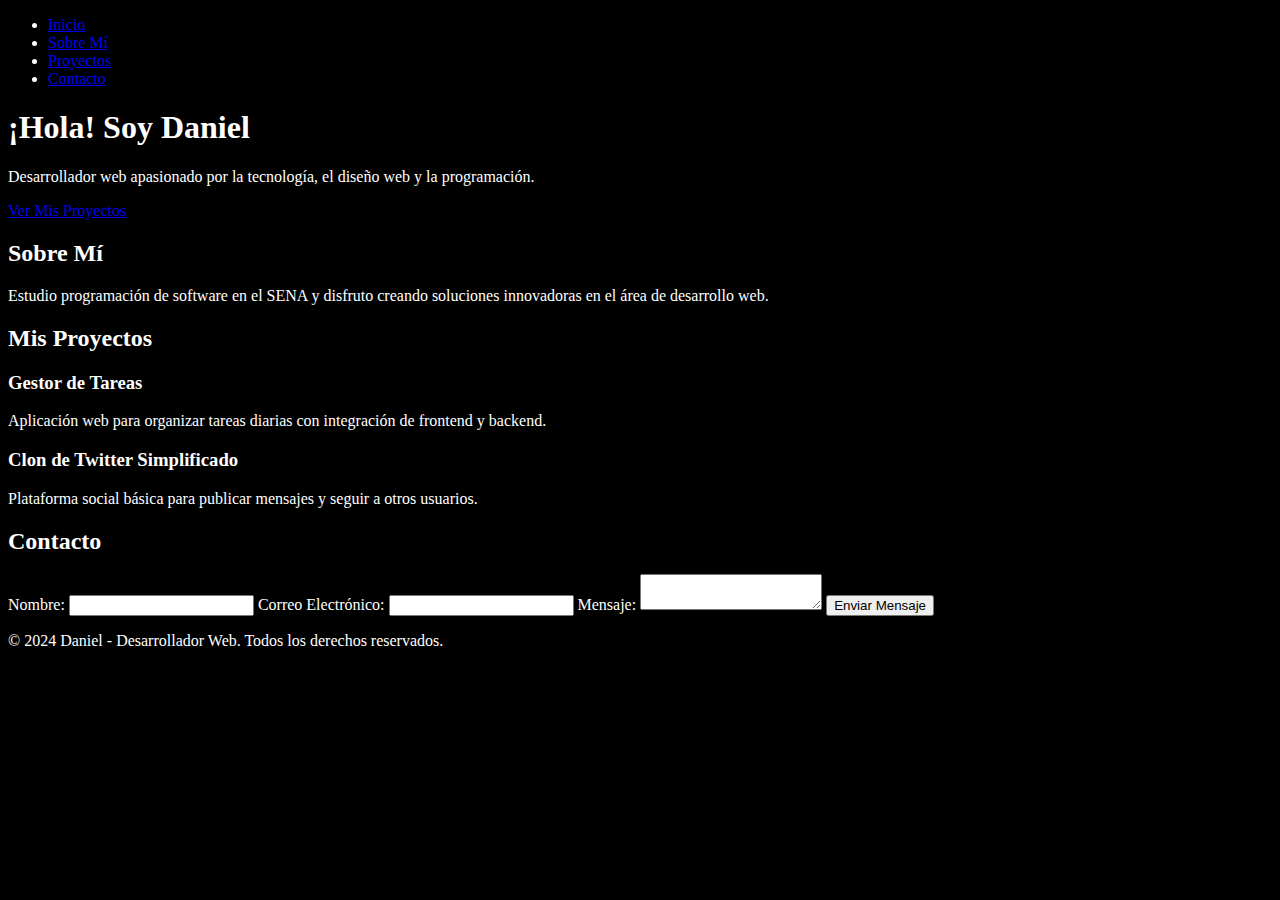
==== index.html @ 667f5270 "creando pagina de inicio" ====
<!DOCTYPE html>
<html lang="es">
<head>
    <meta charset="UTF-8">
    <meta name="viewport" content="width=device-width, initial-scale=1.0">
    <title>Mi portafolio</title>
    <link rel="stylesheet" href="Css/Styles.css">
</head>
<body>
    <!-- Encabezado del Portafolio -->
    <header>
        <nav>
            <ul>
                <li><a href="#inicio">Inicio</a></li>
                <li><a href="#sobre-mi">Sobre Mí</a></li>
                <li><a href="#proyectos">Proyectos</a></li>
                <li><a href="#contacto">Contacto</a></li>
            </ul>
        </nav>
    </header>

    <!-- Sección de Inicio -->
    <section id="inicio">
        <h1>¡Hola! Soy Daniel</h1>
        <p>Desarrollador web apasionado por la tecnología, el diseño web y la programación.</p>
        <a href="#proyectos" class="boton">Ver Mis Proyectos</a>
    </section>

    <!-- Sección Sobre Mí -->
    <section id="sobre-mi">
        <h2>Sobre Mí</h2>
        <p>Estudio programación de software en el SENA y disfruto creando soluciones innovadoras en el área de desarrollo web.</p>
    </section>

    <!-- Sección de Proyectos -->
    <section id="proyectos">
        <h2>Mis Proyectos</h2>
        <div class="proyecto">
            <h3>Gestor de Tareas</h3>
            <p>Aplicación web para organizar tareas diarias con integración de frontend y backend.</p>
        </div>
        <div class="proyecto">
            <h3>Clon de Twitter Simplificado</h3>
            <p>Plataforma social básica para publicar mensajes y seguir a otros usuarios.</p>
        </div>
    </section>

    <!-- Sección de Contacto -->
    <section id="contacto">
        <h2>Contacto</h2>
        <form action="#" method="post">
            <label for="nombre">Nombre:</label>
            <input type="text" id="nombre" name="nombre" required>

            <label for="email">Correo Electrónico:</label>
            <input type="email" id="email" name="email" required>

            <label for="mensaje">Mensaje:</label>
            <textarea id="mensaje" name="mensaje" required></textarea>

            <button type="submit">Enviar Mensaje</button>
        </form>
    </section>

    <!-- Pie de página -->
    <footer>
        <p>&copy; 2024 Daniel - Desarrollador Web. Todos los derechos reservados.</p>
    </footer>

    <script src="script.js"></script>
</body>
</html>
---- Css/Styles.css ----
body {
    background-color: black;
    color:white;
}
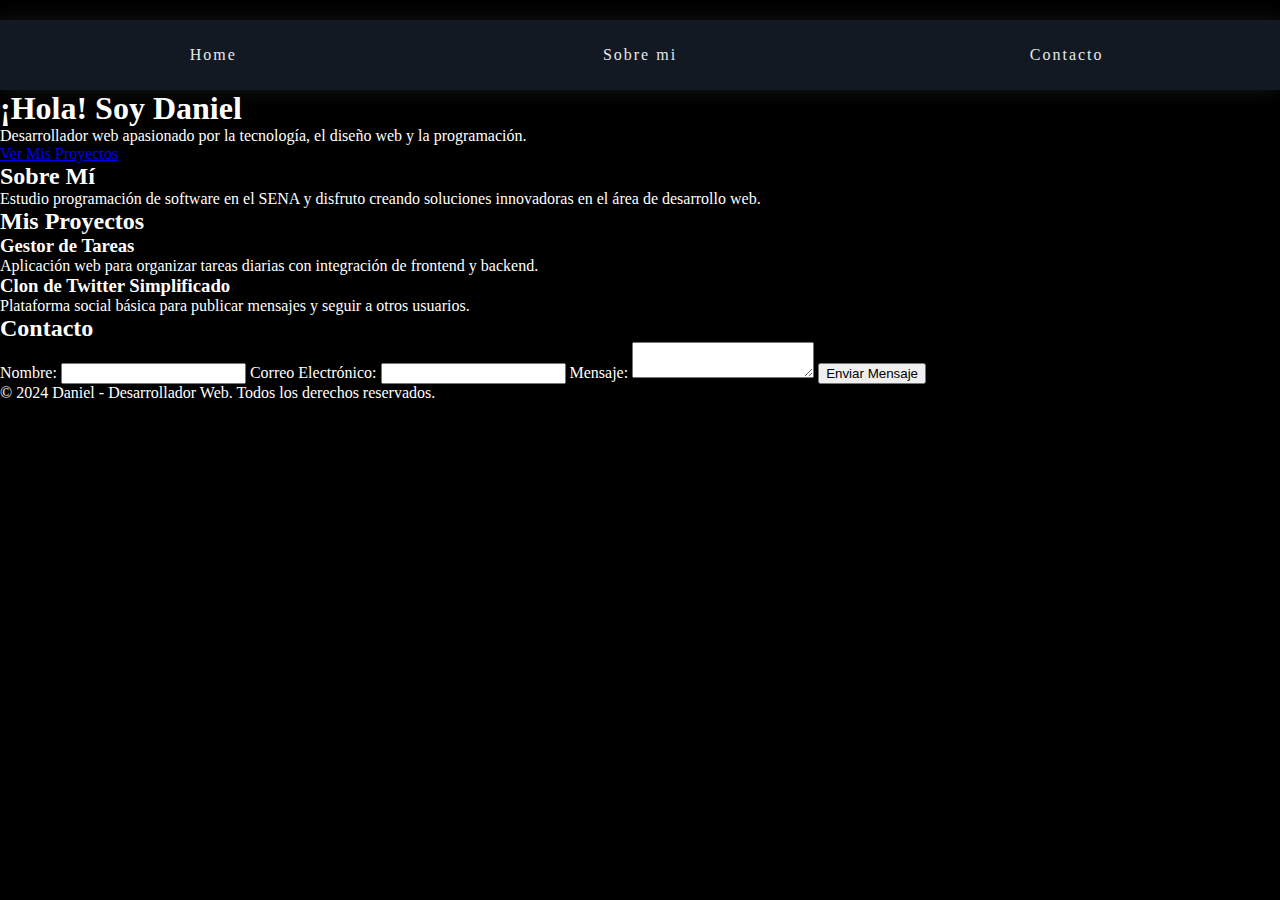
==== commit c0329358: "Actualizacion menu" ====
--- a/index.html
+++ b/index.html
@@ -8,17 +8,19 @@
 </head>
 <body>
     <!-- Encabezado del Portafolio -->
-    <header>
-        <nav>
-            <ul>
-                <li><a href="#inicio">Inicio</a></li>
-                <li><a href="#sobre-mi">Sobre Mí</a></li>
-                <li><a href="#proyectos">Proyectos</a></li>
-                <li><a href="#contacto">Contacto</a></li>
-            </ul>
+    
+    <header id="header">
+        <nav class="tabs-container">
+            <!-- <div class="contenedor-logo">
+                <img class="logo1" src="images/Logo.png">
+                <img class="logo2" src="images/Logo2.png">
+            </div> -->
+            <a href="#Home">Home</a>
+            <a href="#About-me">Sobre mi</a>
+            <a href="#Contact">Contacto</a>
+            <div class="overlay"></div>
         </nav>
     </header>
-
     <!-- Sección de Inicio -->
     <section id="inicio">
         <h1>¡Hola! Soy Daniel</h1>
--- a/Css/Styles.css
+++ b/Css/Styles.css
@@ -1,4 +1,89 @@
+@import url("https://fonts.googleapis.com/css2?family=Lato:wght@400;700&display=swap");
+
+*,
+*::before,
+*::after {
+    margin: 0;
+    /*padding: 0;*/
+    box-sizing: border-box;
+}
+
 body {
     background-color: black;
     color:white;
+}
+
+#header {
+    height: 10vh;
+    display: flex;
+    flex-direction: column;
+    justify-content: center;
+    align-items: center;
+    padding-inline: 10px;
+    position: relative;
+    text-align: center;
+}
+
+.contenedor-logo {
+    position: relative;
+    width: 300px;
+    height: 200px;
+}
+
+.contenedor-logo logo1 {
+    position: absolute;
+    top: 0;
+    left: 0;
+    width: 100%;
+    height: 100%;
+    transition: opacity 0.3s ease; /* Suaviza la transición */
+}
+
+.logo2 {
+    opacity: 0; /* Oculta la segunda imagen por defecto */
+}
+
+.contenedor-logo:hover .logo2 {
+    opacity: 1; /* Muestra la segunda imagen al pasar el mouse */
+}
+
+.contenedor-logo:hover .logo1 {
+    opacity: 0; /* Oculta la primera imagen al pasar el mouse */
+}
+
+
+.tabs-container {
+    position:absolute;
+    bottom: 0;
+    display: flex;
+    width: 100%;
+    height: 70px;
+    background-color: #121922;
+    box-shadow: 0 0 20px rgba(111,111,111,0.2);
+}
+
+.tabs-container a {
+    text-decoration: none;
+    color: #e8e8e8;
+    display: flex;
+    justify-content: center;
+    align-items: center;
+    flex: 1;
+    letter-spacing: 2px;
+    transition: all 0.3s ease;
+}
+
+.tabs-container a:hover {
+    background-color: #060035;
+}
+
+.overlay {
+    display: none;
+    position: fixed;
+    top: 0;
+    left: 0;
+    width: 100%;
+    height: 100%;
+    background-color: rgba(15, 16, 17, 0.7);
+    z-index: 9999;
 }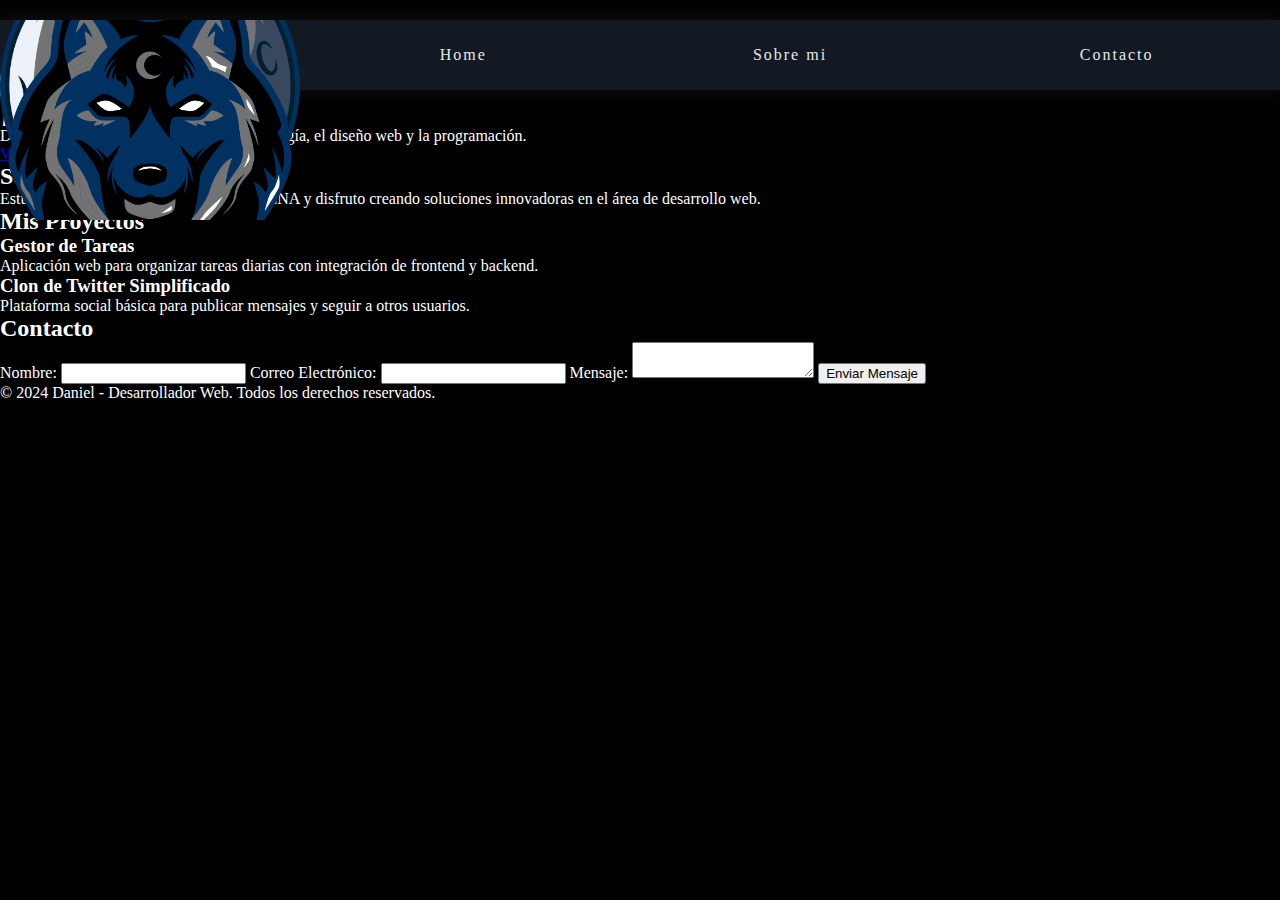
==== commit 027d1fa3: "Adicion de logo" ====
--- a/index.html
+++ b/index.html
@@ -3,7 +3,7 @@
 <head>
     <meta charset="UTF-8">
     <meta name="viewport" content="width=device-width, initial-scale=1.0">
-    <title>Mi portafolio</title>
+    <title>Portafolio</title>
     <link rel="stylesheet" href="Css/Styles.css">
 </head>
 <body>
@@ -11,10 +11,10 @@
     
     <header id="header">
         <nav class="tabs-container">
-            <!-- <div class="contenedor-logo">
+            <div class="contenedor-logo">
                 <img class="logo1" src="images/Logo.png">
                 <img class="logo2" src="images/Logo2.png">
-            </div> -->
+            </div> 
             <a href="#Home">Home</a>
             <a href="#About-me">Sobre mi</a>
             <a href="#Contact">Contacto</a>
--- a/Css/Styles.css
+++ b/Css/Styles.css
@@ -28,15 +28,17 @@
     position: relative;
     width: 300px;
     height: 200px;
+    overflow: hidden;
 }
 
-.contenedor-logo logo1 {
-    position: absolute;
+.contenedor-logo img {
+    position: absolute;   /* Superpone las imágenes */
     top: 0;
     left: 0;
-    width: 100%;
+    width: 100%;          /* Ajusta el tamaño de la imagen al contenedor */
     height: 100%;
-    transition: opacity 0.3s ease; /* Suaviza la transición */
+    object-fit: cover;    /* Ajusta la imagen sin deformarla */
+    transition: opacity 0.5s ease;
 }
 
 .logo2 {
@@ -50,7 +52,6 @@
 .contenedor-logo:hover .logo1 {
     opacity: 0; /* Oculta la primera imagen al pasar el mouse */
 }
-
 
 .tabs-container {
     position:absolute;
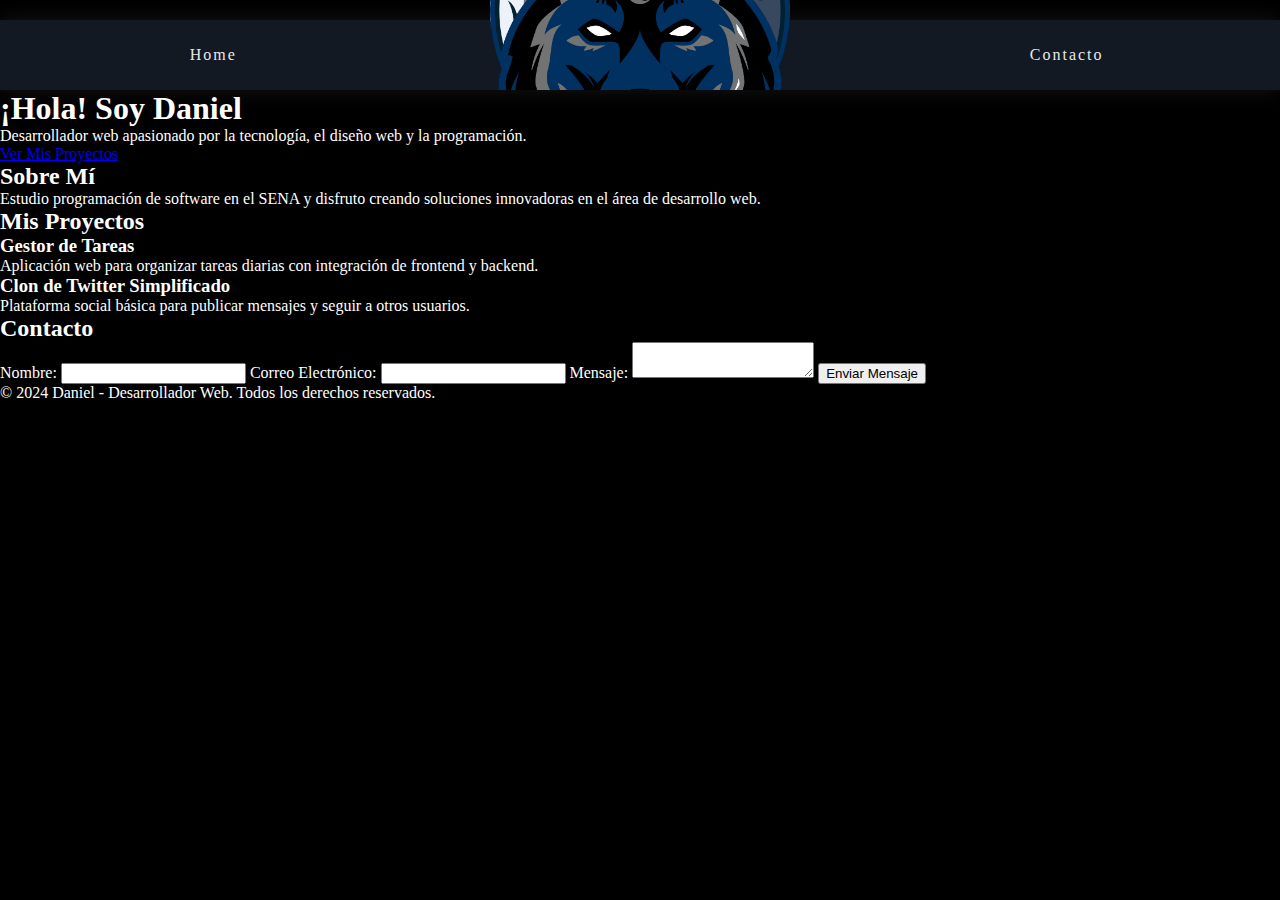
==== commit 52459556: "Prueba logo" ====
--- a/index.html
+++ b/index.html
@@ -10,11 +10,11 @@
     <!-- Encabezado del Portafolio -->
     
     <header id="header">
-        <nav class="tabs-container">
-            <div class="contenedor-logo">
-                <img class="logo1" src="images/Logo.png">
-                <img class="logo2" src="images/Logo2.png">
-            </div> 
+        <div class="contenedor-logo">
+            <img class="logo1" src="images/Logo.png">
+            <img class="logo2" src="images/Logo2.png">
+        </div>
+        <nav class="tabs-container"> 
             <a href="#Home">Home</a>
             <a href="#About-me">Sobre mi</a>
             <a href="#Contact">Contacto</a>
--- a/Css/Styles.css
+++ b/Css/Styles.css
@@ -38,19 +38,27 @@
     width: 100%;          /* Ajusta el tamaño de la imagen al contenedor */
     height: 100%;
     object-fit: cover;    /* Ajusta la imagen sin deformarla */
-    transition: opacity 0.5s ease;
+    transition: opacity 0.1s ease;
 }
 
+.logo1 {
+    z-index: 2;   /* Está en la capa superior */
+    opacity: 1;   /* Visible por defecto */
+  }
+
 .logo2 {
+    z-index: 1;
     opacity: 0; /* Oculta la segunda imagen por defecto */
 }
 
 .contenedor-logo:hover .logo2 {
     opacity: 1; /* Muestra la segunda imagen al pasar el mouse */
+    z-index: 3;
 }
 
 .contenedor-logo:hover .logo1 {
     opacity: 0; /* Oculta la primera imagen al pasar el mouse */
+    z-index: 1;
 }
 
 .tabs-container {
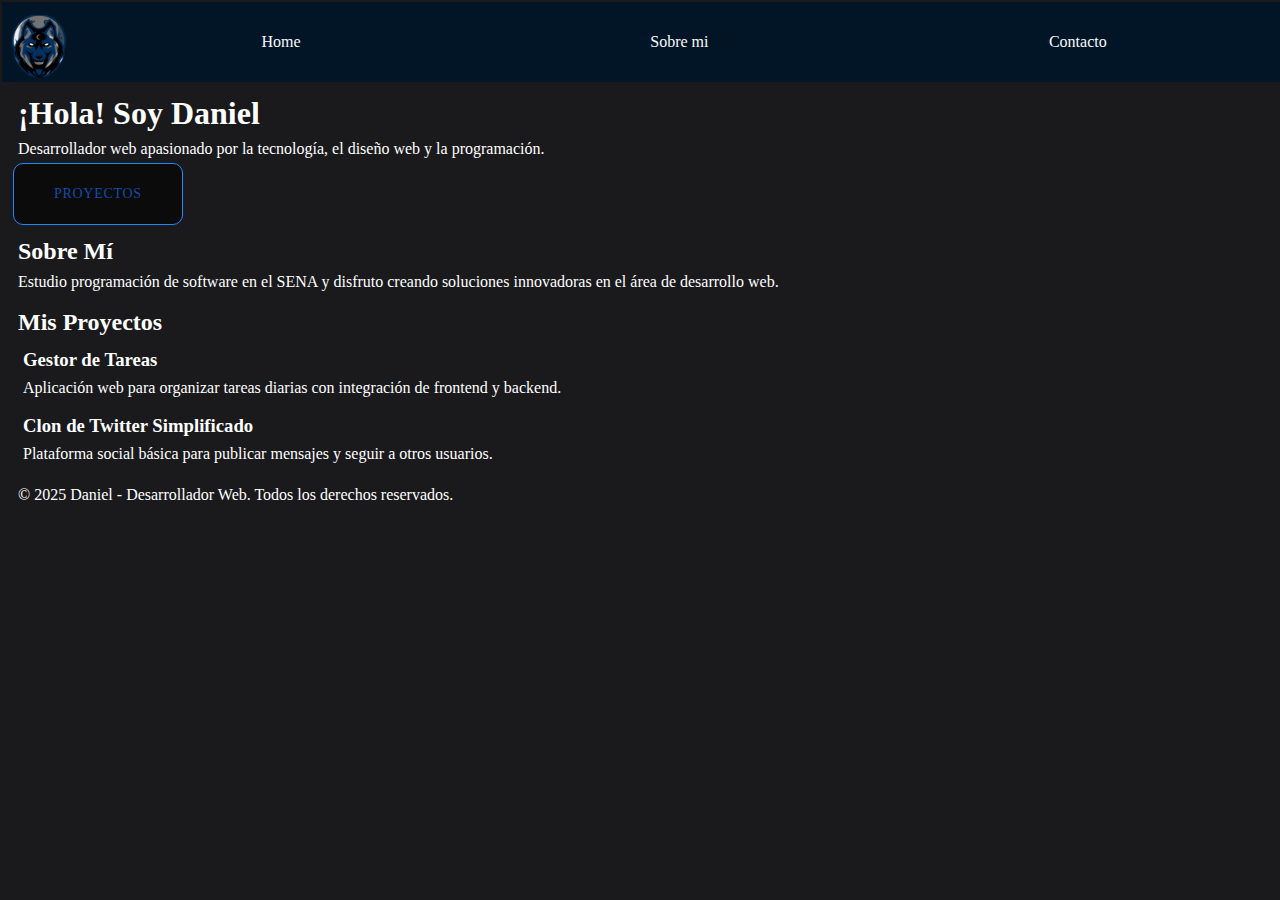
==== commit cdac9d7f: "Cambios en el index y adicion de pagina de contacto" ====
--- a/index.html
+++ b/index.html
@@ -15,9 +15,9 @@
             <img class="logo2" src="images/Logo2.png">
         </div>
         <nav class="tabs-container"> 
-            <a href="#Home">Home</a>
+            <a href="index.html">Home</a>
             <a href="#About-me">Sobre mi</a>
-            <a href="#Contact">Contacto</a>
+            <a href="Contacto.html">Contacto</a>
             <div class="overlay"></div>
         </nav>
     </header>
@@ -25,7 +25,9 @@
     <section id="inicio">
         <h1>¡Hola! Soy Daniel</h1>
         <p>Desarrollador web apasionado por la tecnología, el diseño web y la programación.</p>
-        <a href="#proyectos" class="boton">Ver Mis Proyectos</a>
+    <button class="btn-shine">
+        <span>Proyectos</span>
+    </button>
     </section>
 
     <!-- Sección Sobre Mí -->
@@ -47,26 +49,9 @@
         </div>
     </section>
 
-    <!-- Sección de Contacto -->
-    <section id="contacto">
-        <h2>Contacto</h2>
-        <form action="#" method="post">
-            <label for="nombre">Nombre:</label>
-            <input type="text" id="nombre" name="nombre" required>
-
-            <label for="email">Correo Electrónico:</label>
-            <input type="email" id="email" name="email" required>
-
-            <label for="mensaje">Mensaje:</label>
-            <textarea id="mensaje" name="mensaje" required></textarea>
-
-            <button type="submit">Enviar Mensaje</button>
-        </form>
-    </section>
-
     <!-- Pie de página -->
     <footer>
-        <p>&copy; 2024 Daniel - Desarrollador Web. Todos los derechos reservados.</p>
+        <p>&copy; 2025 Daniel - Desarrollador Web. Todos los derechos reservados.</p>
     </footer>
 
     <script src="script.js"></script>
--- a/Css/Styles.css
+++ b/Css/Styles.css
@@ -3,48 +3,60 @@
 *,
 *::before,
 *::after {
-    margin: 0;
-    /*padding: 0;*/
+    margin: 2px;
+    padding: 3px;
     box-sizing: border-box;
 }
 
 body {
-    background-color: black;
+    background-color: #1A1A1D;
     color:white;
+    padding-top: 80px;  /* Igual a la altura del header */
+    margin: 0; 
 }
 
 #header {
-    height: 10vh;
-    display: flex;
-    flex-direction: column;
-    justify-content: center;
+    position: fixed;
+    background-color: #021526;
+    top: 0;
+    left: 0;
+    width: 100%;
+    height: 80px;
+    display: flex;
+    /*justify-content: space-between;*/
+    /*flex-direction: column;*/
+    /*justify-content: center;*/
     align-items: center;
-    padding-inline: 10px;
+    padding: 0 0px;
+    z-index: 1000;
+    /*position: relative;
+    /*text-align: center;*/
+}
+
+.contenedor-logo {
+    background-color: #021526;
+    display:flex;
     position: relative;
-    text-align: center;
-}
-
-.contenedor-logo {
-    position: relative;
-    width: 300px;
-    height: 200px;
+    width: 75px;
+    height: 70px;
+    /*margin-right: 2px;*/
     overflow: hidden;
 }
 
 .contenedor-logo img {
     position: absolute;   /* Superpone las imágenes */
-    top: 0;
-    left: 0;
-    width: 100%;          /* Ajusta el tamaño de la imagen al contenedor */
+    /*top: 0;
+    left: 0;*/
+    width: 85%;          /* Ajusta el tamaño de la imagen al contenedor */
     height: 100%;
     object-fit: cover;    /* Ajusta la imagen sin deformarla */
-    transition: opacity 0.1s ease;
+    transition: opacity 0.2s ease;
 }
 
 .logo1 {
     z-index: 2;   /* Está en la capa superior */
     opacity: 1;   /* Visible por defecto */
-  }
+}
 
 .logo2 {
     z-index: 1;
@@ -62,28 +74,29 @@
 }
 
 .tabs-container {
-    position:absolute;
+    position:relative;
     bottom: 0;
     display: flex;
     width: 100%;
     height: 70px;
-    background-color: #121922;
-    box-shadow: 0 0 20px rgba(111,111,111,0.2);
+    background-color: #021526;
 }
 
 .tabs-container a {
     text-decoration: none;
-    color: #e8e8e8;
-    display: flex;
+    color: #F8FAFC;
+    display: flex;
+    padding: 10px 15px;
     justify-content: center;
     align-items: center;
     flex: 1;
-    letter-spacing: 2px;
-    transition: all 0.3s ease;
+    letter-spacing: 0px;
+    transition: all 0.2s ease;
 }
 
 .tabs-container a:hover {
-    background-color: #060035;
+    background-color: #F8FAFC;
+    color: black;
 }
 
 .overlay {
@@ -95,4 +108,114 @@
     height: 100%;
     background-color: rgba(15, 16, 17, 0.7);
     z-index: 9999;
-}+}
+
+/* From Uiverse.io by mobinkakei */ 
+button {
+    position: relative;
+    margin: 0;
+    padding: 17px 35px;
+    outline: none;
+    text-decoration: none;
+    display: flex;
+    justify-content: center;
+    align-items: center;
+    cursor: pointer;
+    text-transform: uppercase;
+    background-color: #0b0b0b;
+    border: 1px solid rgba(22, 76, 167, 0.6);
+    border-radius: 10px;
+    color: #1d89ff;
+    font-weight: 400;
+    font-family: inherit;
+    z-index: 0;
+    overflow: hidden;
+    transition: all 0.3s cubic-bezier(0.02, 0.01, 0.47, 1);
+}
+
+button span {
+    color: #164ca7;
+    font-size: 14px;
+    font-weight: 500;
+    letter-spacing: 0.7px;
+}  
+button:hover {
+    animation: rotate624 0.7s ease-in-out both;
+}
+
+button:hover span {
+    animation: storm1261 0.7s ease-in-out both;
+    animation-delay: 0.06s;
+}
+
+@keyframes rotate624 {
+    0% {
+        transform: rotate(0deg) translate3d(0, 0, 0);
+    }
+
+    25% {
+        transform: rotate(3deg) translate3d(0, 0, 0);
+    }
+    50% {
+        transform: rotate(-3deg) translate3d(0, 0, 0);
+    }
+
+    75% {
+        transform: rotate(1deg) translate3d(0, 0, 0);
+    }
+
+    100% {
+        transform: rotate(0deg) translate3d(0, 0, 0);
+    }
+}
+
+@keyframes storm1261 {
+    0% {
+        transform: translate3d(0, 0, 0) translateZ(0);
+    }
+
+    25% {
+        transform: translate3d(4px, 0, 0) translateZ(0);
+    }
+
+    50% {
+        transform: translate3d(-3px, 0, 0) translateZ(0);
+    }
+
+    75% {
+        ransform: translate3d(2px, 0, 0) translateZ(0);
+    }
+
+    100% {
+        transform: translate3d(0, 0, 0) translateZ(0);
+    }
+}
+
+.btn-shine {
+    border: 1px solid;
+    overflow: hidden;
+    position: relative;
+}
+
+.btn-shine span {
+    z-index: 20;
+}
+
+.btn-shine:after {
+    background: #f4f1f1;
+    content: "";
+    height: 155px;
+    left: -75px;
+    opacity: 0.4;
+    position: absolute;
+    top: -50px;
+    transform: rotate(35deg);
+    transition: all 550ms cubic-bezier(0.19, 1, 0.22, 1);
+    width: 50px;
+    z-index: -10;
+}
+
+.btn-shine:hover:after {
+    left: 120%;
+    transition: all 550ms cubic-bezier(0.19, 1, 0.22, 1);
+}
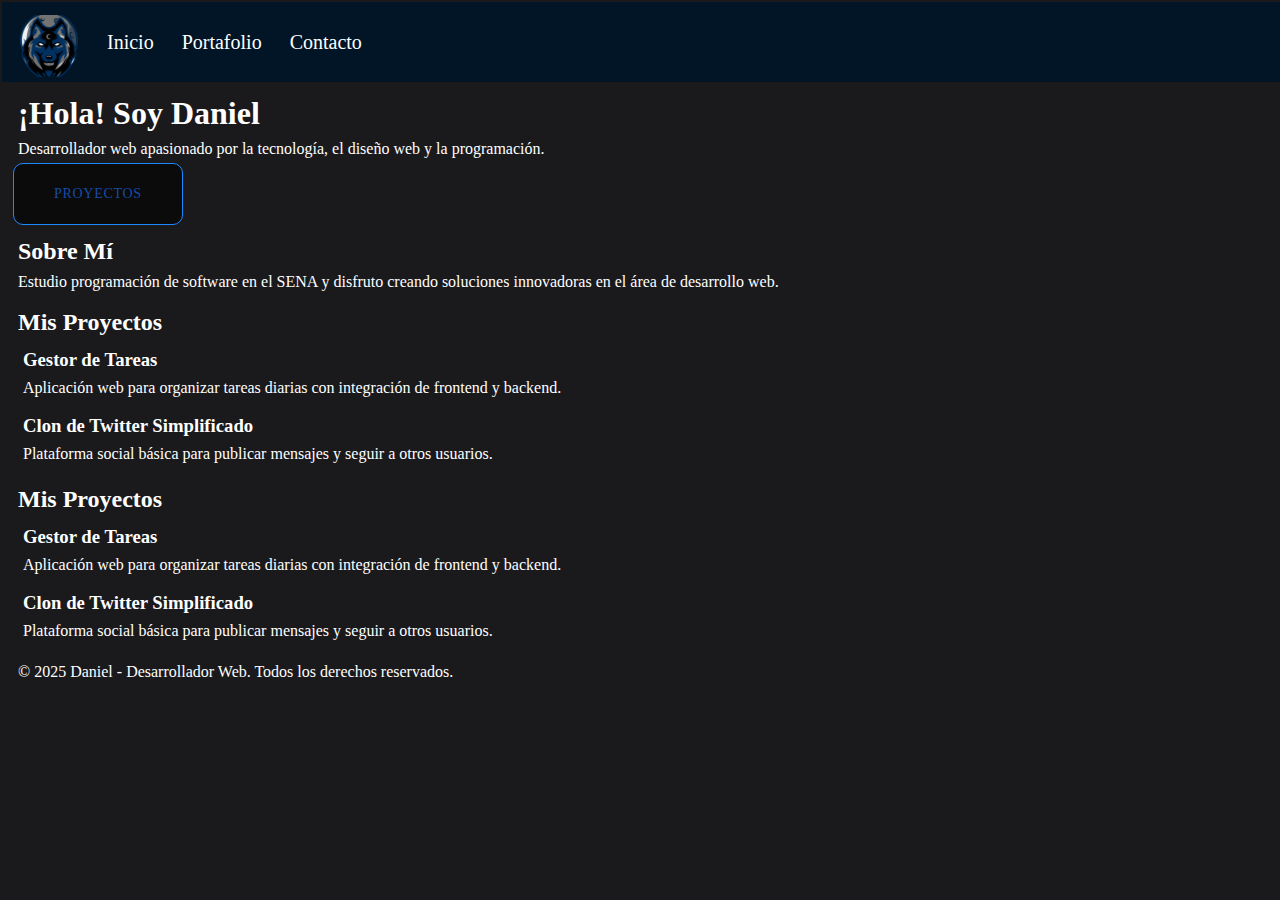
==== commit 68e5b6ac: "Cambio total de menu de navegacion" ====
--- a/index.html
+++ b/index.html
@@ -3,22 +3,26 @@
 <head>
     <meta charset="UTF-8">
     <meta name="viewport" content="width=device-width, initial-scale=1.0">
-    <title>Portafolio</title>
+    <title>Daniel Velasquez | Desarrollo de software y web</title>
+    <link rel="icon" type="image/png" sizes="18x18"  href="images/Logo2-16x16.png">
+<meta name="msapplication-TileColor" content="#ffffff">
+<meta name="theme-color" content="#ffffff">
     <link rel="stylesheet" href="Css/Styles.css">
 </head>
 <body>
     <!-- Encabezado del Portafolio -->
     
     <header id="header">
-        <div class="contenedor-logo">
-            <img class="logo1" src="images/Logo.png">
-            <img class="logo2" src="images/Logo2.png">
-        </div>
-        <nav class="tabs-container"> 
-            <a href="index.html">Home</a>
-            <a href="#About-me">Sobre mi</a>
-            <a href="Contacto.html">Contacto</a>
-            <div class="overlay"></div>
+        <nav class="navbar">
+            <div class="logo">
+                <img class="Logo1" src="images/Logo.png">
+                <img class="logo2" src="images/Logo2.png">
+            </div>
+            <ul class="nav-links">
+                <li><a href="#">Inicio</a></li>
+                <li><a href="#">Portafolio</a></li>
+                <li><a href="#">Contacto</a></li>
+            </ul>
         </nav>
     </header>
     <!-- Sección de Inicio -->
@@ -49,6 +53,17 @@
         </div>
     </section>
 
+     <section id="proyectos">
+        <h2>Mis Proyectos</h2>
+        <div class="proyecto">
+            <h3>Gestor de Tareas</h3>
+            <p>Aplicación web para organizar tareas diarias con integración de frontend y backend.</p>
+        </div>
+        <div class="proyecto">
+            <h3>Clon de Twitter Simplificado</h3>
+            <p>Plataforma social básica para publicar mensajes y seguir a otros usuarios.</p>
+        </div>
+    </section>
     <!-- Pie de página -->
     <footer>
         <p>&copy; 2025 Daniel - Desarrollador Web. Todos los derechos reservados.</p>
--- a/Css/Styles.css
+++ b/Css/Styles.css
@@ -25,51 +25,139 @@
     display: flex;
     /*justify-content: space-between;*/
     /*flex-direction: column;*/
-    /*justify-content: center;*/
+    /*justify-content:right;*/
     align-items: center;
-    padding: 0 0px;
     z-index: 1000;
-    /*position: relative;
-    /*text-align: center;*/
-}
-
-.contenedor-logo {
+    /*position: relative;*/
+}
+
+#header .navbar ul li a {
+    justify-content:right;
+}
+
+/* Estilos menu */
+.navbar {
+    display: flex;
+    justify-content: space-between;
+    justify-content:right;
+    align-items: center;
+    background-color: #021526;
+    /*padding: 10px 10px;*/
+}
+
+.logo {
+    background-color: #021526;
+    display:flex;
+    justify-content:left;
+    position: relative;
+    width: 75px;
+    height: 70px;
+    overflow: hidden;
+}
+
+.logo img {
+    position: absolute;   /* Superpone las imágenes */
+    width: 85%;          /* Ajusta el tamaño de la imagen al contenedor*/ 
+    height: 100%;
+    object-fit: cover;    /* Ajusta la imagen sin deformarla*/ 
+    transition: opacity 0.2s ease;
+}
+
+.logo1 {
+    z-index: 2;   /* Está en la capa superior */
+    opacity: 1;   /* Visible por defecto*/ 
+}
+
+.logo2 {
+    z-index: 1;
+    opacity: 0; /* Oculta la segunda imagen por defecto */
+}
+
+.logo:hover .logo2 {
+    opacity: 1; /* Muestra la segunda imagen al pasar el mouse */
+    z-index: 3;
+}
+
+.logo:hover .logo1 {
+    opacity: 0; /* Oculta la primera imagen al pasar el mouse */
+    z-index: 1;
+}
+
+.nav-links {
+    list-style: none;
+    display: flex;
+    margin: 0;
+    padding: 0;
+}
+
+.nav-links li {
+    margin-left: 10px;
+}
+
+.nav-links a {
+    color: white;
+    text-decoration: none;
+    font-size: 20px;
+}
+
+.nav-links a:hover {
+    color: #1048b9;
+}
+
+/* Estilos responsivos */
+@media (max-width: 768px) {
+    .nav-links {
+        display: none; /* Oculta los enlaces en móviles */
+        flex-direction: column;
+        width: 100%;
+    }
+
+    .nav-links.active {
+        display: flex; /* Muestra los enlaces cuando el menú está activo */
+    }
+
+    .navbar {
+        flex-direction: column;
+        align-items: flex-start;
+    }
+}
+/*.contenedor-logo {
     background-color: #021526;
     display:flex;
     position: relative;
     width: 75px;
     height: 70px;
-    /*margin-right: 2px;*/
+    /*margin-right: 2px;
     overflow: hidden;
 }
 
 .contenedor-logo img {
     position: absolute;   /* Superpone las imágenes */
     /*top: 0;
-    left: 0;*/
-    width: 85%;          /* Ajusta el tamaño de la imagen al contenedor */
+    left: 0;
+    width: 85%;          /* Ajusta el tamaño de la imagen al contenedor 
     height: 100%;
-    object-fit: cover;    /* Ajusta la imagen sin deformarla */
+    object-fit: cover;    /* Ajusta la imagen sin deformarla 
     transition: opacity 0.2s ease;
 }
 
 .logo1 {
-    z-index: 2;   /* Está en la capa superior */
-    opacity: 1;   /* Visible por defecto */
+    z-index: 2;   /* Está en la capa superior 
+    opacity: 1;   /* Visible por defecto 
 }
 
 .logo2 {
     z-index: 1;
-    opacity: 0; /* Oculta la segunda imagen por defecto */
+    opacity: 0; /* Oculta la segunda imagen por defecto 
 }
 
 .contenedor-logo:hover .logo2 {
-    opacity: 1; /* Muestra la segunda imagen al pasar el mouse */
+    opacity: 1; /* Muestra la segunda imagen al pasar el mouse 
     z-index: 3;
 }
 
 .contenedor-logo:hover .logo1 {
-    opacity: 0; /* Oculta la primera imagen al pasar el mouse */
+    opacity: 0; /* Oculta la primera imagen al pasar el mouse 
     z-index: 1;
 }
 
@@ -108,9 +196,9 @@
     height: 100%;
     background-color: rgba(15, 16, 17, 0.7);
     z-index: 9999;
-}
-
-/* From Uiverse.io by mobinkakei */ 
+} 
+
+/* Estilos para botones */ 
 button {
     position: relative;
     margin: 0;
